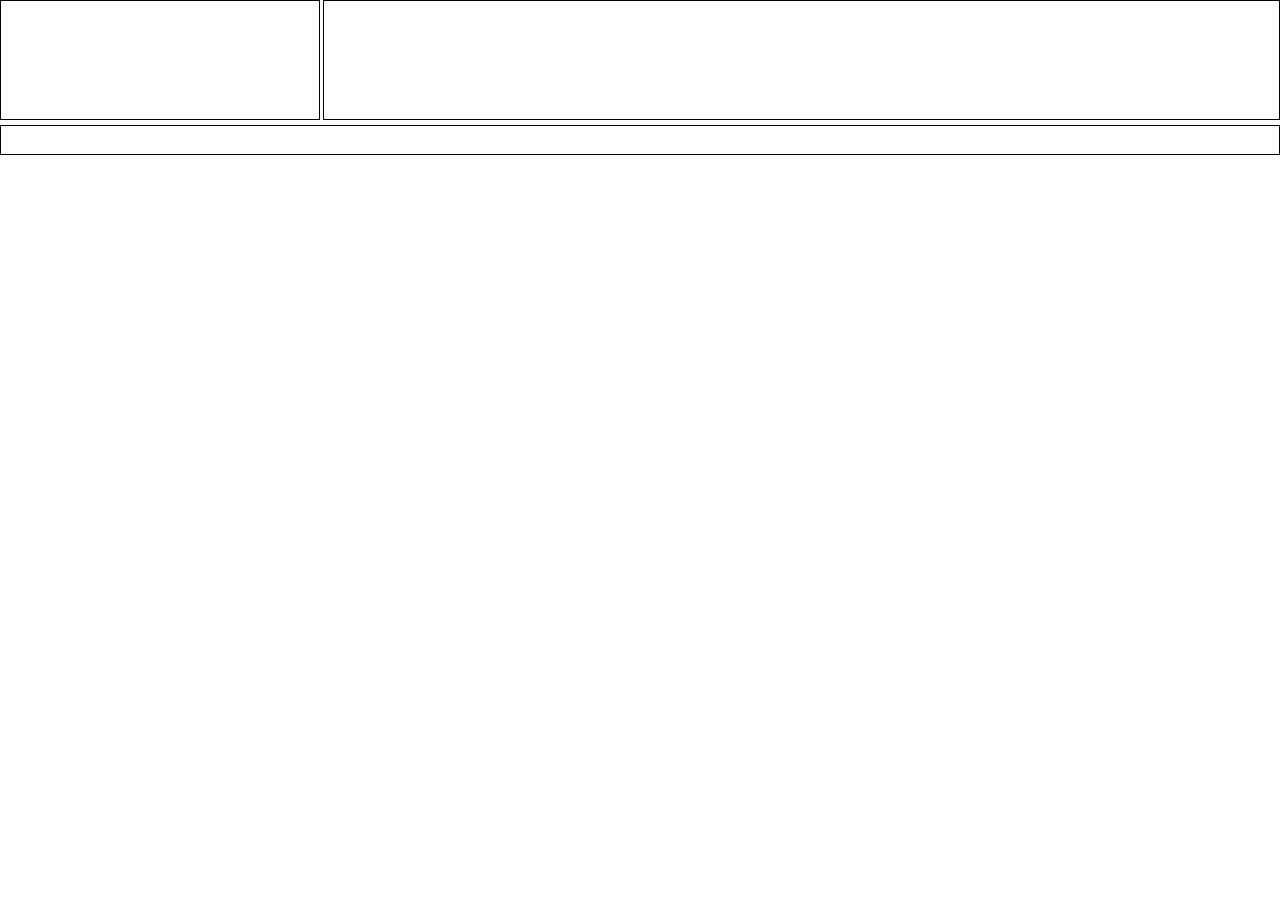
==== Css_Demo/layout/index.html @ a758cc94 "css cơ bản" ====
<!DOCTYPE html>
<html lang="en">

<head>
    <meta charset="UTF-8">
    <meta name="viewport" content="width=device-width, initial-scale=1.0">
    <title>Layout Website</title>
    <link rel="stylesheet" href="index.css">
</head>

<body>
    <div class="header">
        <div class="top">
            <div class="logo"></div>
            <div class="banner"></div>
        </div>
        <div class="bot"></div>
    </div>
    <div class="body"></div>
    <div class="footer"></div>
</body>

</html>
---- Css_Demo/layout/index.css ----
* {
    border: 0;
    margin: 0;
    padding: 0;
    box-sizing: border-box;
}

.header {
    width: 100%;
    height: 160px;
}

.header .top {
    width: 100%;
    height: 120px;
}


.header .bot {
    width: 100%;
    height: 30px;
    border: 1px solid black;
    margin-top: 5px;
}


.top .logo {
    height: 100%;
    width: 25%;
    border: 1px solid black;
    float: left;
}

.top .banner {
    height: 100%;
    width: calc(75% - 3px);
    border: 1px solid black;
    margin-left: 3px;
    float: left;
}
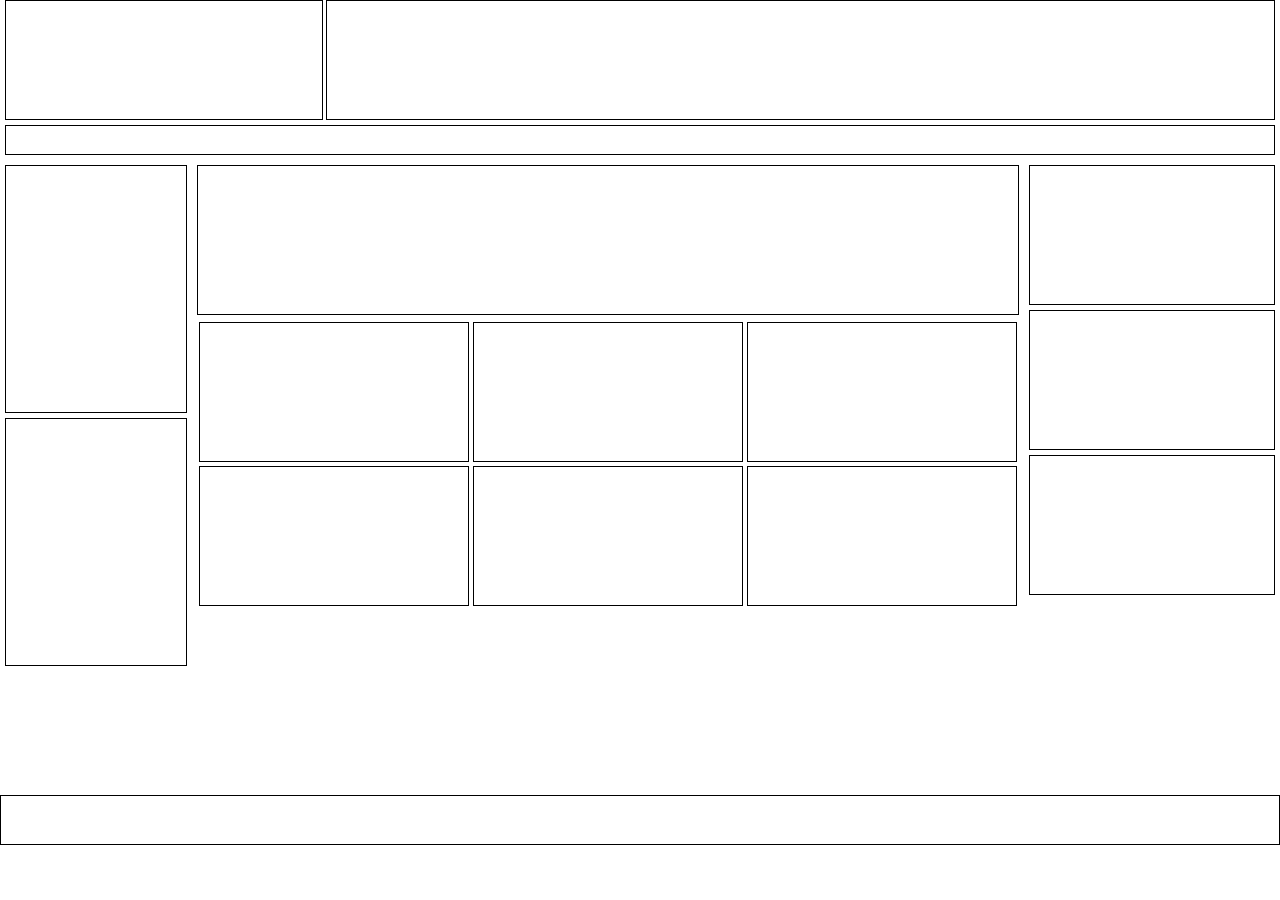
==== commit 454f936d: "demo flex" ====
--- a/Css_Demo/layout/index.html
+++ b/Css_Demo/layout/index.html
@@ -16,7 +16,28 @@
         </div>
         <div class="bot"></div>
     </div>
-    <div class="body"></div>
+    <div class="main">
+        <div class="menu">
+            <div class="menu-1"></div>
+            <div class="menu-2"></div>
+        </div>
+        <div class="content">
+            <div class="top"></div>
+            <div class="bot">
+                <div class="new"></div>
+                <div class="new"></div>
+                <div class="new"></div>
+                <div class="new"></div>
+                <div class="new"></div>
+                <div class="new"></div>
+            </div>
+        </div>
+        <div class="more">
+            <div class="calender"></div>
+            <div class="chart"></div>
+            <div class="map"></div>
+        </div>
+    </div>
     <div class="footer"></div>
 </body>
 
--- a/Css_Demo/layout/index.css
+++ b/Css_Demo/layout/index.css
@@ -8,6 +8,7 @@
 .header {
     width: 100%;
     height: 160px;
+    padding: 0 5px;
 }
 
 .header .top {
@@ -37,4 +38,78 @@
     border: 1px solid black;
     margin-left: 3px;
     float: left;
+}
+
+.main {
+    width: 100%;
+    height: 70vh;
+}
+
+.main .menu {
+    width: 15%;
+    height: 100%;
+    float: left;
+}
+
+.main > div {
+    padding: 5px 5px;
+}
+
+.menu .menu-1, .menu .menu-2 {
+    width: 100%;
+    height: 40%;
+    border: 1px solid black;
+}
+
+.menu .menu-2 {
+    margin-top: 5px;
+}
+
+.main .content {
+    width: 65%;
+    height: 100%;
+    float: left;
+}
+
+.main .more {
+    width: 20%;
+    height: 100%;
+    float: left;
+}
+
+.content .top {
+    width: 100%;
+    height: 150px;
+    border: 1px solid black;
+}
+
+.content .bot {
+    width: 100%;
+    height: calc(100% - 150px);
+    margin-top: 5px;
+}
+
+.more .calender, .more .chart,  .more .map {
+    width: 100%;
+    border: 1px solid black;
+    height: 140px;
+}
+
+.more .chart, .more .map {
+    margin-top: 5px;
+}
+
+.footer {
+    width: 100%;
+    height: 50px;
+    border: 1px solid black;
+    margin-top: 5px;
+}
+
+.content .bot .new {
+    width: calc(100% / 3 - 4px);
+    height: 140px;
+    border: 1px solid black;
+    float: left;
+    margin: 2px 2px;
 }
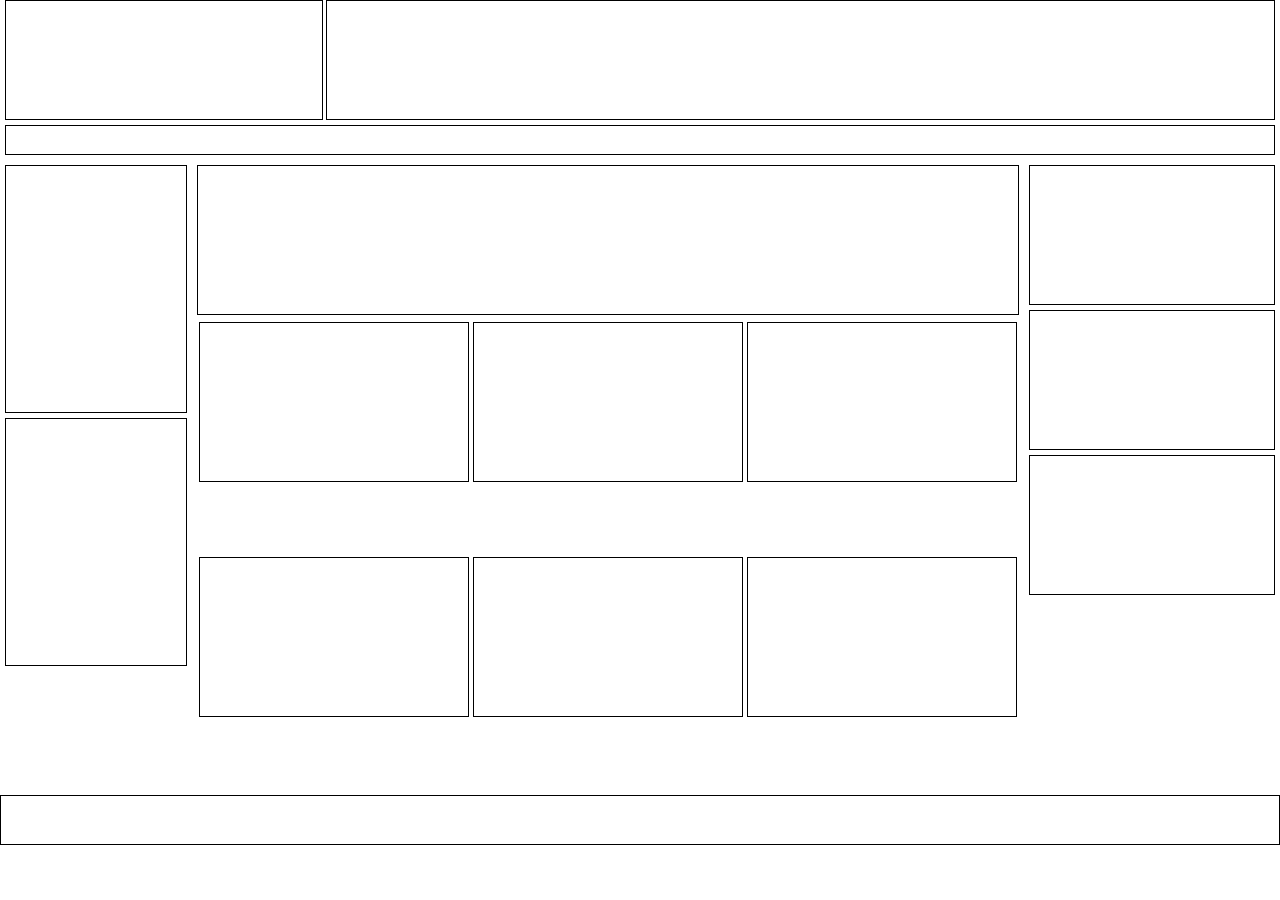
==== commit 07710177: "rwd and bootstrap" ====
--- a/Css_Demo/layout/index.html
+++ b/Css_Demo/layout/index.html
@@ -23,7 +23,8 @@
         </div>
         <div class="content">
             <div class="top"></div>
-            <div class="bot">
+            <div class="bot"> 
+                <!-- flex box -->
                 <div class="new"></div>
                 <div class="new"></div>
                 <div class="new"></div>
--- a/Css_Demo/layout/index.css
+++ b/Css_Demo/layout/index.css
@@ -14,6 +14,7 @@
 .header .top {
     width: 100%;
     height: 120px;
+    display: flex;
 }
 
 
@@ -29,26 +30,25 @@
     height: 100%;
     width: 25%;
     border: 1px solid black;
-    float: left;
 }
 
 .top .banner {
     height: 100%;
     width: calc(75% - 3px);
     border: 1px solid black;
-    margin-left: 3px;
-    float: left;
+    margin-left: 3px;   
 }
 
 .main {
     width: 100%;
     height: 70vh;
+    display: flex;
+    overflow: auto;
 }
 
 .main .menu {
     width: 15%;
     height: 100%;
-    float: left;
 }
 
 .main > div {
@@ -68,13 +68,11 @@
 .main .content {
     width: 65%;
     height: 100%;
-    float: left;
 }
 
 .main .more {
     width: 20%;
     height: 100%;
-    float: left;
 }
 
 .content .top {
@@ -87,6 +85,8 @@
     width: 100%;
     height: calc(100% - 150px);
     margin-top: 5px;
+    display: flex;
+    flex-wrap: wrap;
 }
 
 .more .calender, .more .chart,  .more .map {
@@ -108,8 +108,36 @@
 
 .content .bot .new {
     width: calc(100% / 3 - 4px);
-    height: 140px;
+    height: 160px;
     border: 1px solid black;
-    float: left;
     margin: 2px 2px;
+}
+
+
+@media (max-width: 750px) {
+    .main .menu {
+        display: none;
+    }
+
+    .main .content {
+        width: 75%;
+    }
+
+    .main .more {
+        width: 25%;
+    }
+}
+
+@media (max-width: 600px) {
+    .main .more {
+       display: none;
+    }
+
+    .main .content {
+        width: 100%;
+    }
+
+    .content .bot .new {
+        width: calc(100% / 2 - 4px);
+    }
 }
